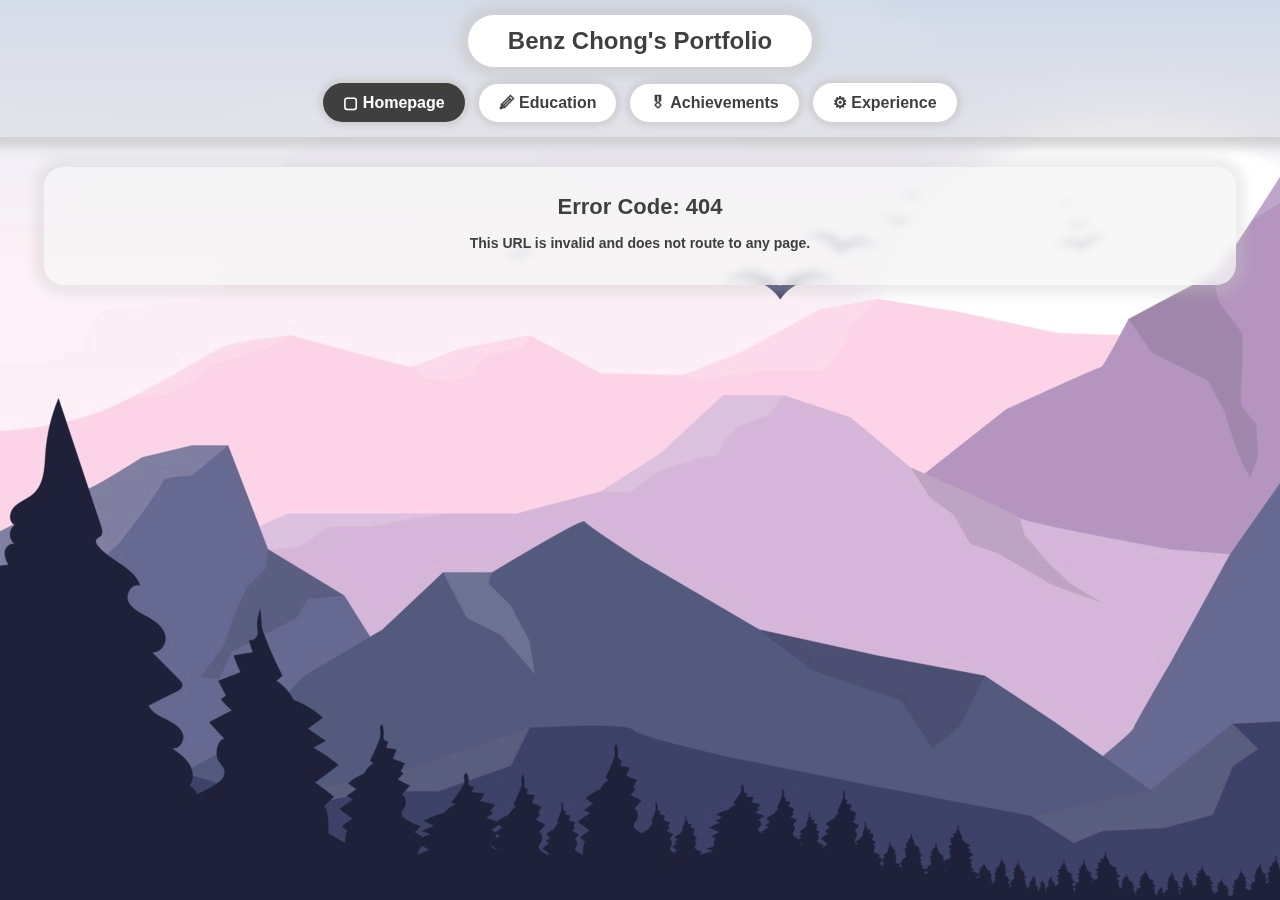
==== 404/index.html @ 21f904b8 "Update index.html" ====
<!DOCTYPE HTML>

<html>
<head>
    <link rel="stylesheet" type="text/css" href="/css/0generic.css">
    <link rel="stylesheet" type="text/css" href="/css/1titlebar.css">
    <link rel="stylesheet" type="text/css" href="/css/2cards.css">
    <meta name="viewport" content="width=device-width">
    <title>
        EC404 Invalid
    </title>
    <link rel="icon" type="image/x-icon" href="/images/Website_Icon_32.png">
</head>
<body class="EntirePage">
    <div class="TitleBar">
        <b class="Title">Benz Chong's Portfolio</b>
        <p></p>
        <button class="MenuButtonSelected" onclick="location.href='/'" type="button"><b>▢ Homepage</b></button>
        <button class="MenuButton" onclick="location.href='education'" type="button"><b>🖉 Education</b></button>
        <button class="MenuButton" onclick="location.href='achievements'" type="button"><b>🎖 Achievements</b></button>
        <button class="MenuButton" onclick="location.href='experience'" type="button"><b>⚙ Experience</b></button>
    </div>
    <p class="Separator"></p>

    <div class="CardMega">
        <text class="CardTitle">Error Code: 404</text>
        <p class="CardContent">This URL is invalid and does not route to any page.</p>
    </div>
</body>
---- css/0generic.css ----
.EntirePage {
    background-color: #1e2139;
    background-image: url('/images/page_background.webp');
    background-repeat: no-repeat;
    background-attachment: fixed;
    margin: 0;
}
.Separator {
    font-size: 30px;
}



.SnapToTop {
    background-color: white;
    font: bold 20px Sans-Serif;
    color: #3F3F3F;
    position: fixed;
    bottom: 0;
    right: 0;
    border-radius: 50px;

    border: none;
    box-shadow: 0px 0px 10px 10px rgba(200,200,200,0.3);
    margin: 30px;
    padding: 10px;

    transition-duration: 0.4s;
}
.SnapToTop:hover{
    background-color: #3F3F3F;
    color: white;
    cursor: pointer;
    scale: 1.35;
}
---- css/1titlebar.css ----
.TitleBar {
    background: rgba(220, 220, 225,0.6);
    backdrop-filter: blur(3px);
    text-align: center;
    padding-top: 15px;
    padding-bottom: 15px;
    box-shadow: 0px 0px 10px 10px rgba(200,200,200,0.8);

    position: -webkit-sticky;
    position: sticky;
    top: 0;

    z-index: 1;
}
.Title {
    padding-top: 12px;
    padding-bottom: 12px;
    padding-right: 40px;
    padding-left: 40px;
    display: inline-block;
    border-radius: 50px;

    background-color: white;
    box-shadow: 0px 0px 10px 10px rgba(200,200,200,0.6);

    font-family: Sans-Serif;
    font-size: 24px;
    color: #3F3F3F;
    text-align: center;

    justify-content: center;

    transition-duration: 0.4s;
}
.Title:hover{
    scale: 1.05
}
.MenuButton {
    padding-top: 10px;
    padding-bottom: 10px;
    padding-right: 20px;
    padding-left: 20px;
    display: inline-block;
    border-radius: 50px;

    background-color: white;
    border: none;
    box-shadow: 0px 0px 5px 5px rgba(200,200,200,0.6);
    margin-left: 5px;
    margin-right: 5px;

    font-family: Sans-Serif;
    font-size: 16px;
    color: #3F3F3F;
    text-align: center;

    justify-content: center;

    transition-duration: 0.4s;
}
.MenuButtonSelected{
    padding-top: 10px;
    padding-bottom: 10px;
    padding-right: 20px;
    padding-left: 20px;
    display: inline-block;
    border-radius: 50px;

    background-color: white;
    border: none;
    box-shadow: 0px 0px 5px 5px rgba(200,200,200,0.6);
    margin-left: 5px;
    margin-right: 5px;

    font-family: Sans-Serif;
    font-size: 16px;
    color: #3F3F3F;
    text-align: center;

    justify-content: center;

    transition-duration: 0.4s;

    background-color: #3F3F3F;
    color: white;
}
.MenuButton:hover{
    background-color: #3F3F3F;
    color: white;
    cursor: pointer;
    scale: 1.15;
}
.MenuButtonSelected:hover{
    background-color: #3F3F3F;
    color: white;
    cursor: pointer;
    scale: 1.15;
}
---- css/2cards.css ----
.Card {
    background-color: rgba(245, 245, 245, 0.8);
    backdrop-filter: blur(3px);
    padding: 20px;
    box-shadow: 0px 0px 10px 10px rgba(200,200,200,0.3);
    margin-left: auto;
    margin-right: auto;
    margin-top: 30px;
    margin-bottom: 30px;
    width: 80%;
    border-radius: 20px;
}
.CardMega{
    background-color: rgba(245, 245, 245, 0.8);
    backdrop-filter: blur(5px);
    padding: 20px;
    box-shadow: 0px 0px 10px 10px rgba(200,200,200,0.3);
    width: 800px;
    margin-left: auto;
    margin-right: auto;
    margin-top: 30px;
    margin-bottom: 30px;
    width: 90%;
    border-radius: 20px;

    font: bold 30px Sans-Serif;
    color: #3F3F3F;
    text-align: center;

    z-index: 1
}
.CardIcon {
    height: 100px;
    max-width: 100%;
}
.TinyIcon {
    height: 15px;
}
.CardTitle {
    font: bold 22px Sans-Serif;
    color: #3F3F3F
}
.CardSubheader{
    font: bold 16px Sans-Serif;
    text-decoration: underline;
    color: #3F3F3F
}
.CardContent {
    font: bold 14px Sans-Serif;
    color: #3F3F3F
}
.CardImage {
    display: block;
    margin-left: auto;
    margin-right: auto;
    margin-top: 20px;
    margin-bottom: 20px;
    width: 60%;
    max-width: 250px;
    max-height: 250px;
    box-shadow: 0px 0px 10px 10px rgba(200,200,200,0.3);
    border-radius: 20px;
}
.CardImageCaption {
    text-align: center;
    font: bold 20px Sans-Serif;
    color: #3F3F3F;
}
.CardImageCaption2 {
    text-align: center;
    font: bold 16px Sans-Serif;
    color: #3F3F3F;
}
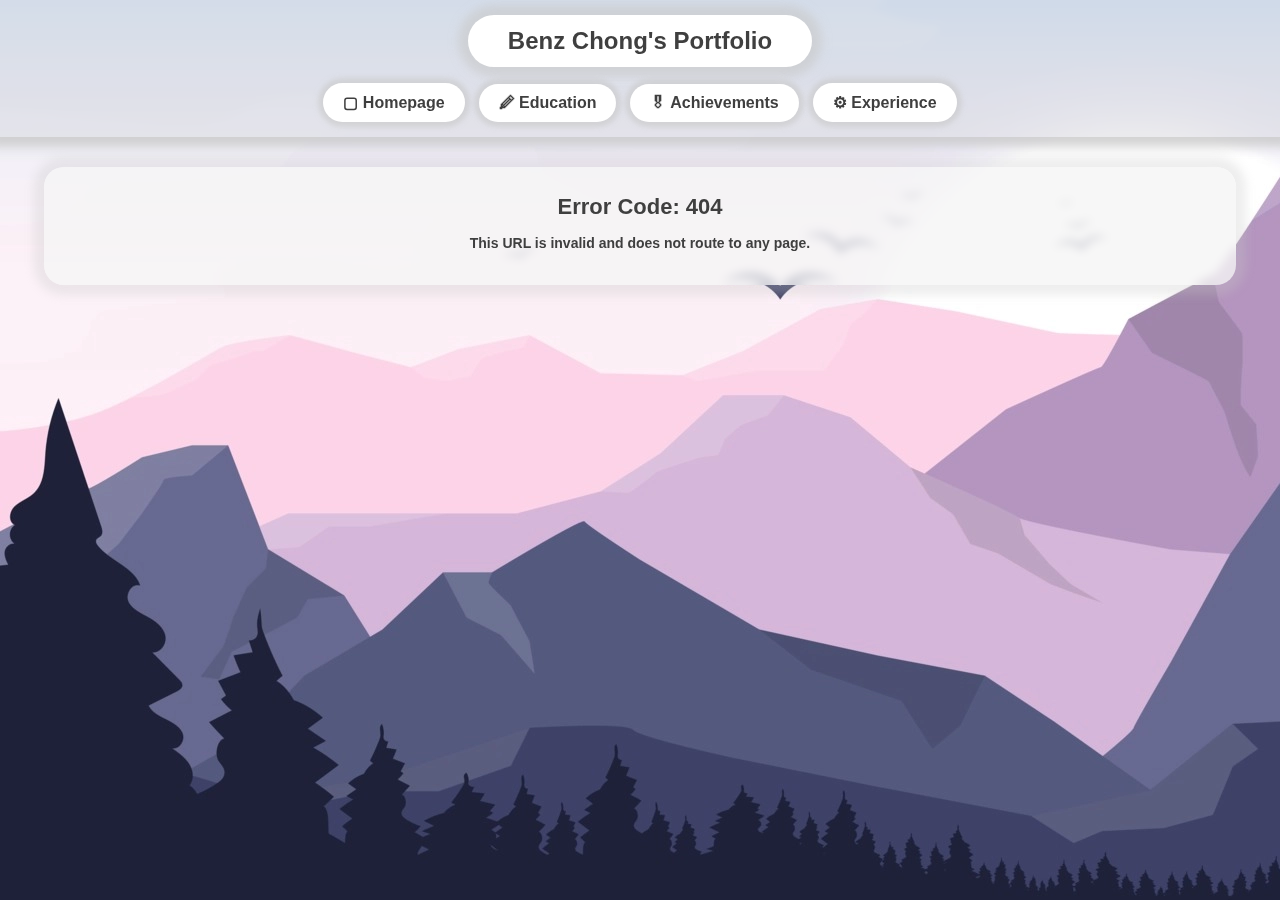
==== commit 9b21252d: "404 page" ====
--- a/404/index.html
+++ b/404/index.html
@@ -15,7 +15,7 @@
     <div class="TitleBar">
         <b class="Title">Benz Chong's Portfolio</b>
         <p></p>
-        <button class="MenuButtonSelected" onclick="location.href='/'" type="button"><b>▢ Homepage</b></button>
+        <button class="MenuButton" onclick="location.href='/'" type="button"><b>▢ Homepage</b></button>
         <button class="MenuButton" onclick="location.href='education'" type="button"><b>🖉 Education</b></button>
         <button class="MenuButton" onclick="location.href='achievements'" type="button"><b>🎖 Achievements</b></button>
         <button class="MenuButton" onclick="location.href='experience'" type="button"><b>⚙ Experience</b></button>
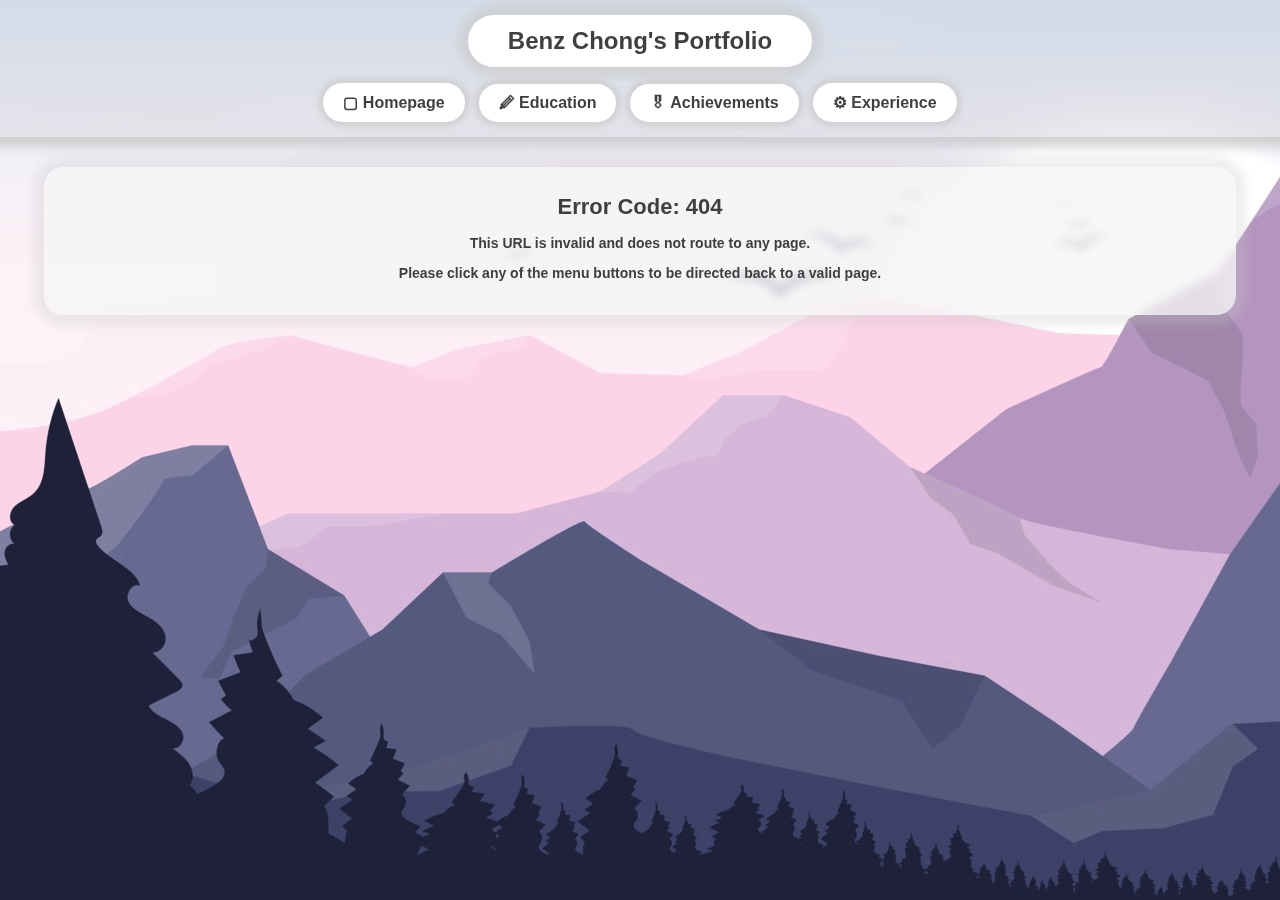
==== commit 36353ab0: "Update 404" ====
--- a/404/index.html
+++ b/404/index.html
@@ -25,5 +25,6 @@
     <div class="CardMega">
         <text class="CardTitle">Error Code: 404</text>
         <p class="CardContent">This URL is invalid and does not route to any page.</p>
+        <p class="CardContent">Please click any of the menu buttons to be directed back to a valid page.</p>
     </div>
 </body>